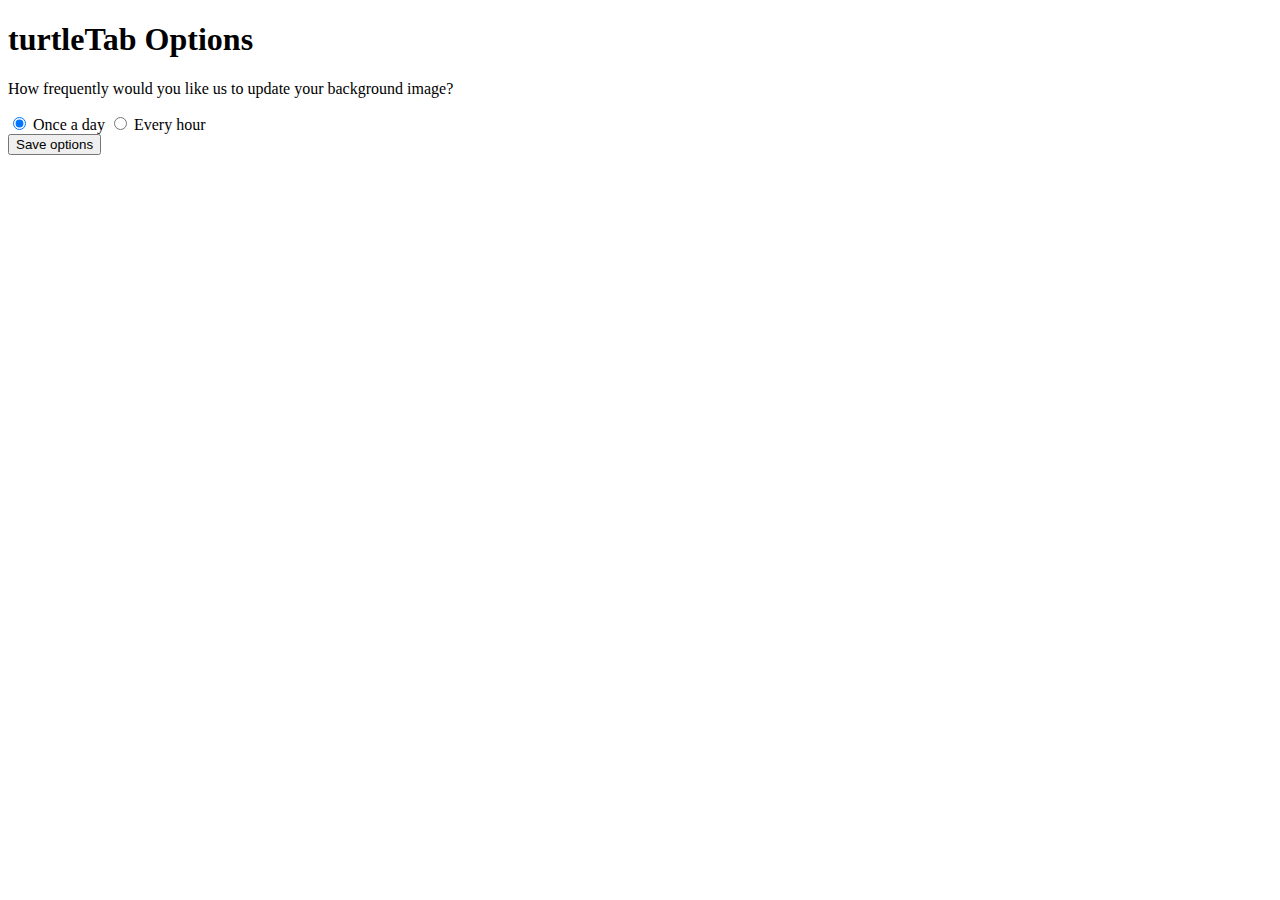
==== options.html @ aa0b0104 "storing options to chrome.storage and retrieving, old method" ====
<!DOCTYPE html>
<html lang="en">

<head>
  <title>turtleTab Options</title>
</head>

<body>

<h1>turtleTab Options</h1>
<div>
  <p>
    How frequently would you like us to update your background image?
  </p>
  <input type="radio" id="bgDaily" name="bgFrequency" value="daily" checked>
  <label for="bgDaily">Once a day</label>
  <input type="radio" id="bgHourly" name="bgFrequency" value="hourly">
  <label for="bgHourly">Every hour</label>
</div>

<div id="status"></div>
<button id="save">Save options</button>

<script src="js/options.js"></script>  
</body>

</html>
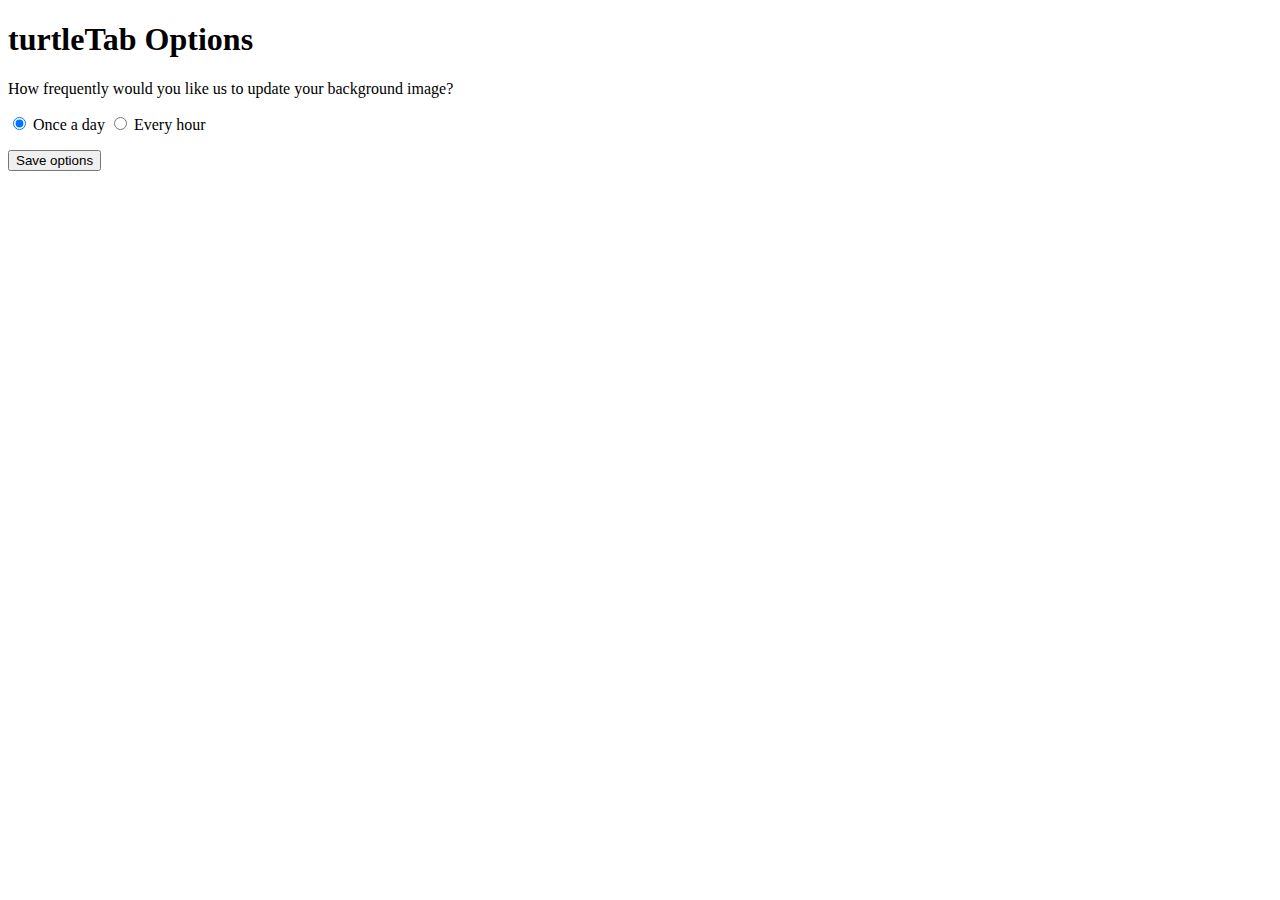
==== commit 97ec3d5c: "changes to structure of html for better semantics" ====
--- a/options.html
+++ b/options.html
@@ -19,7 +19,9 @@
 </div>
 
 <div id="status"></div>
-<button id="save">Save options</button>
+<p>
+  <button id="save">Save options</button>
+</p>
 
 <script src="js/options.js"></script>  
 </body>
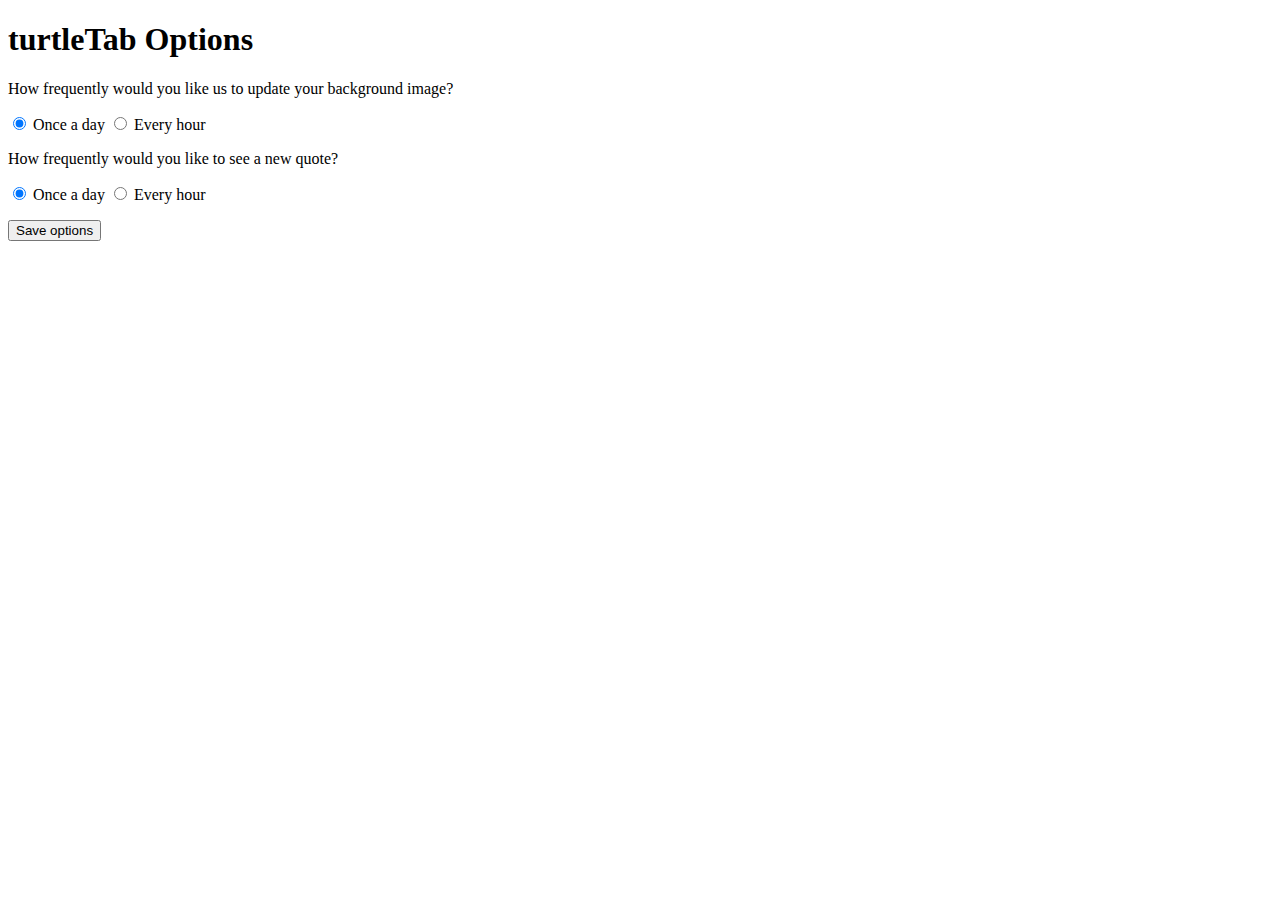
==== commit b0602e17: "random quote added, schedule can be changed in options. linted js." ====
--- a/options.html
+++ b/options.html
@@ -18,10 +18,21 @@
   <label for="bgHourly">Every hour</label>
 </div>
 
-<div id="status"></div>
+<div>
+  <p>
+    How frequently would you like to see a new quote?
+  </p>
+  <input type="radio" id="quoteDaily" name="quoteFrequency" value="daily" checked>
+  <label for="quoteDaily">Once a day</label>
+  <input type="radio" id="quoteHourly" name="quoteFrequency" value="hourly">
+  <label for="quoteHourly">Every hour</label>
+</div>
+
 <p>
   <button id="save">Save options</button>
 </p>
+
+<div id="status"></div>
 
 <script src="js/options.js"></script>  
 </body>
